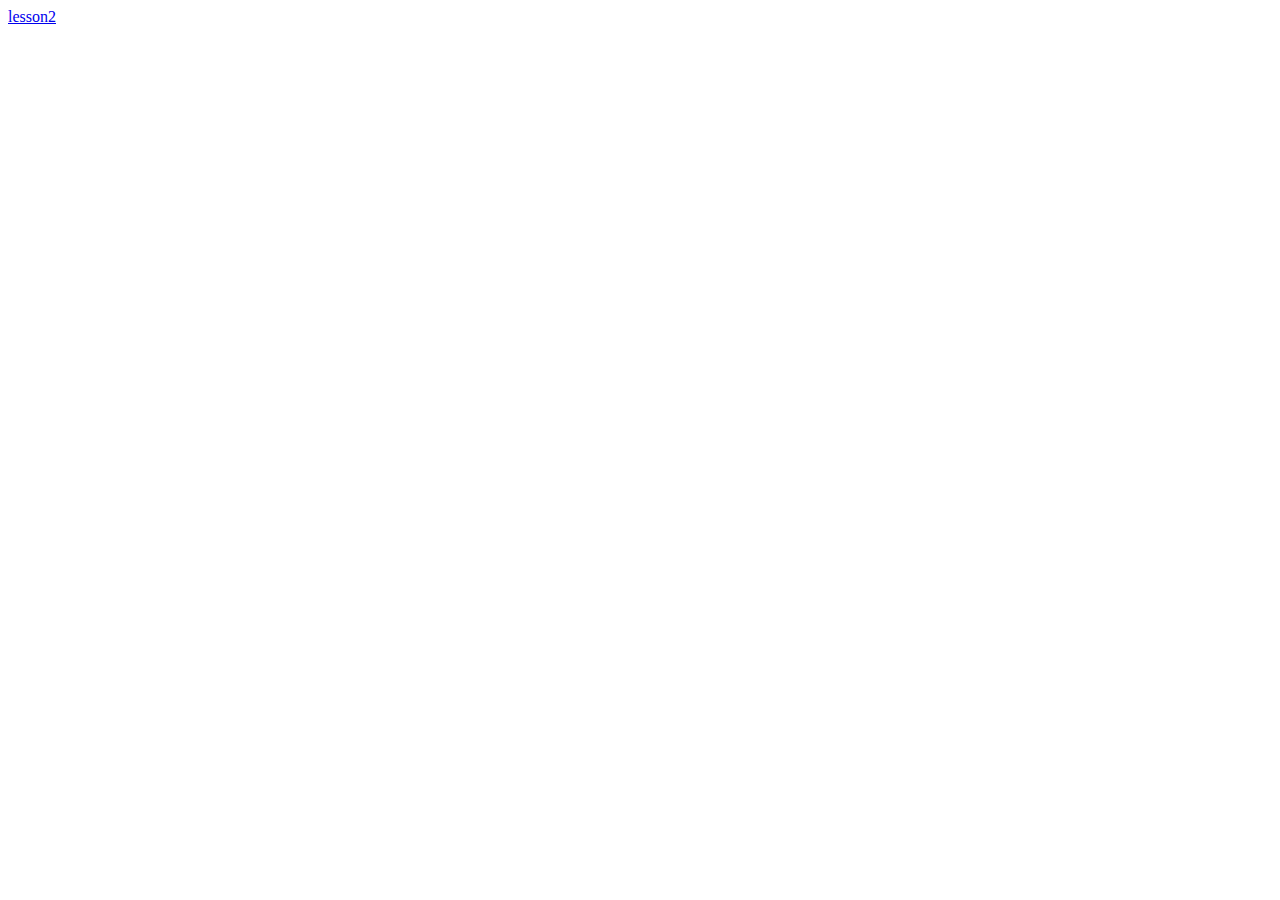
==== index.html @ 9459d7ab "ok" ====
<!DOCTYPE html>
<html lang="ja">
<head>
<meta charset="utf-8">
<title>css3 practice</title>
<link rel="stylesheet" hreff="default.css"
</head>
<body>
	<a href="lesson2/index.html">lesson2</a>
</body>
</html>
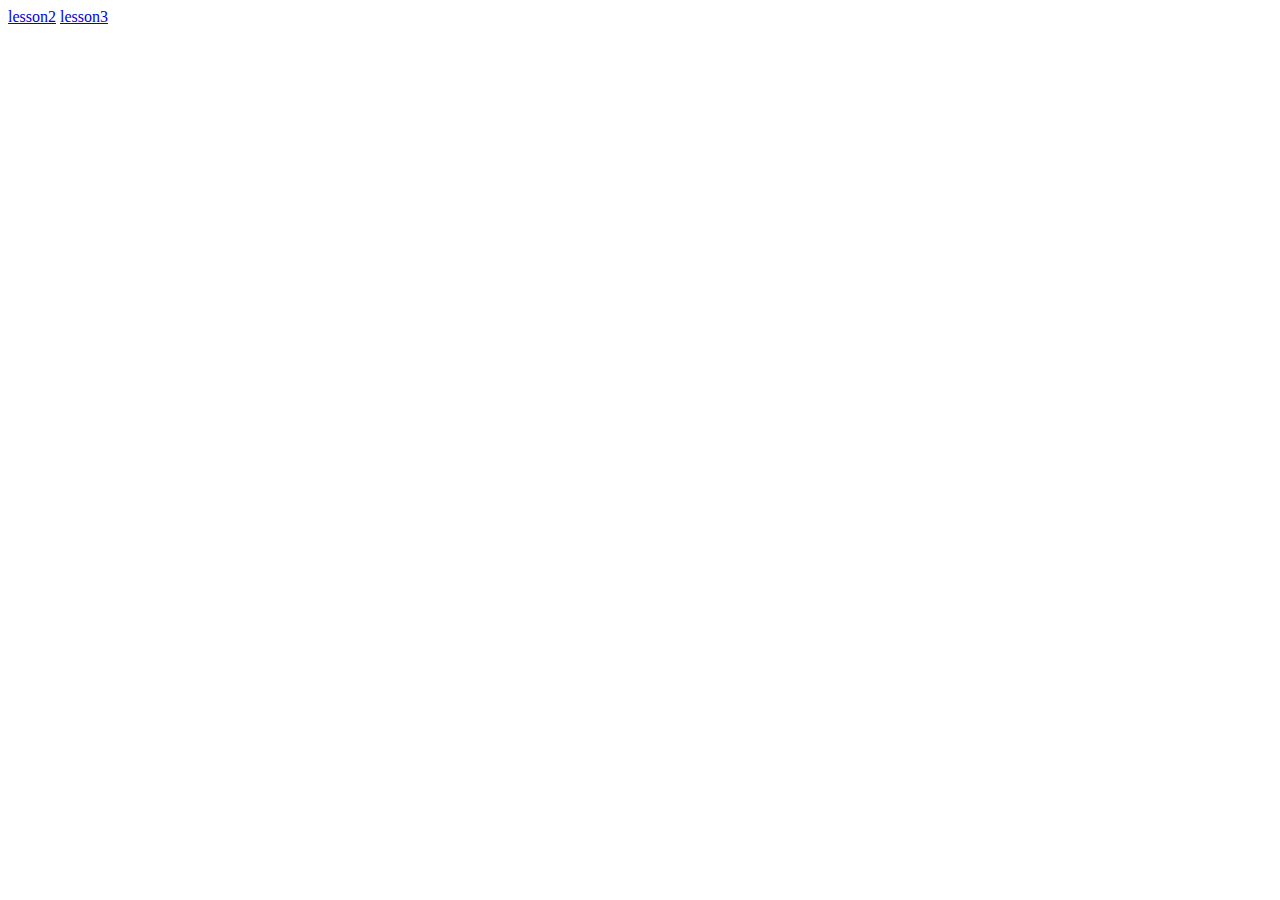
==== commit 7eab5518: "noroj" ====
--- a/index.html
+++ b/index.html
@@ -7,5 +7,6 @@
 </head>
 <body>
 	<a href="lesson2/index.html">lesson2</a>
+	<a href="lesson3/index.html">lesson3</a>
 </body>
 </html>
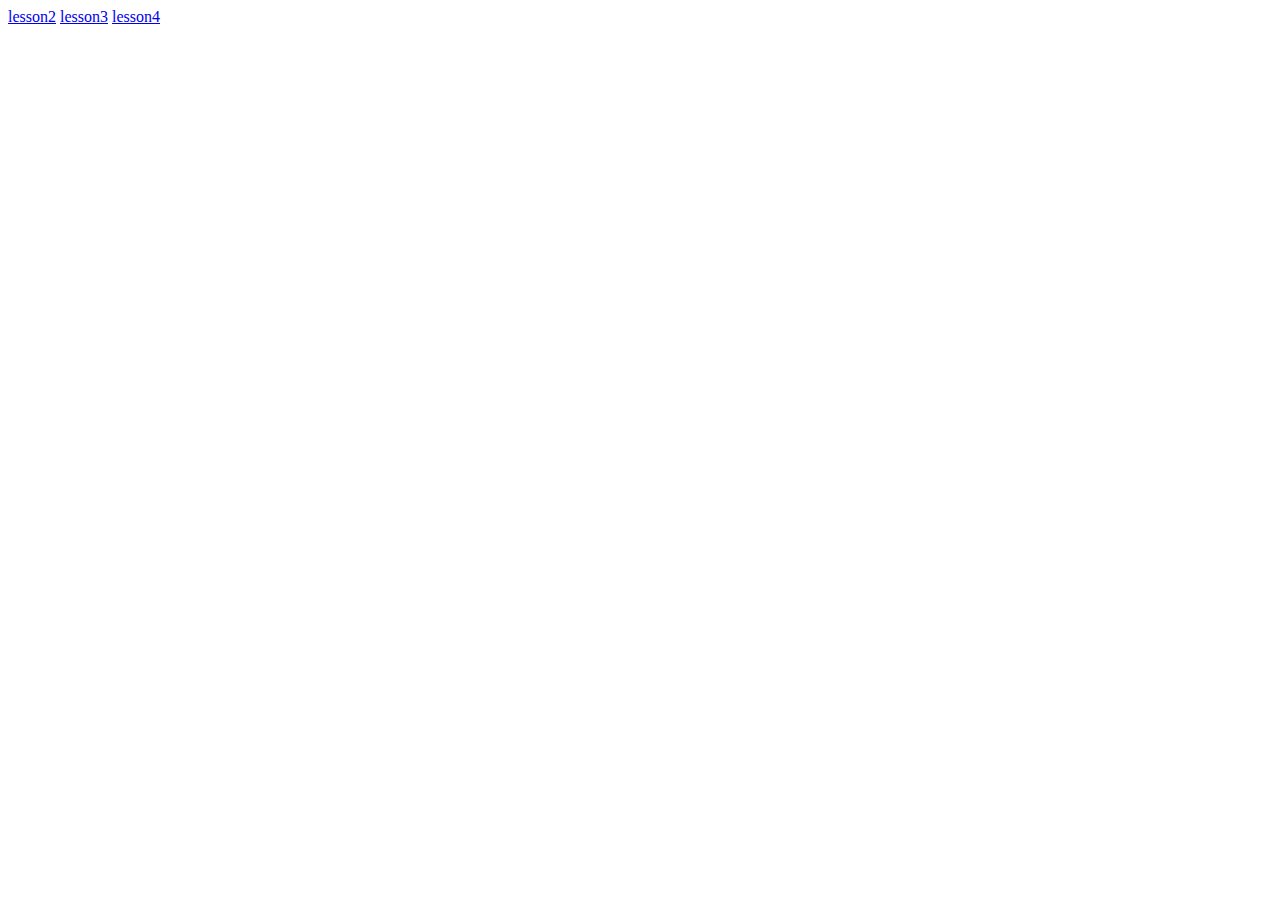
==== commit 54d7edd1: "ok" ====
--- a/index.html
+++ b/index.html
@@ -8,5 +8,6 @@
 <body>
 	<a href="lesson2/index.html">lesson2</a>
 	<a href="lesson3/index.html">lesson3</a>
+	<a href="lesson4/index.html">lesson4</a>
 </body>
 </html>
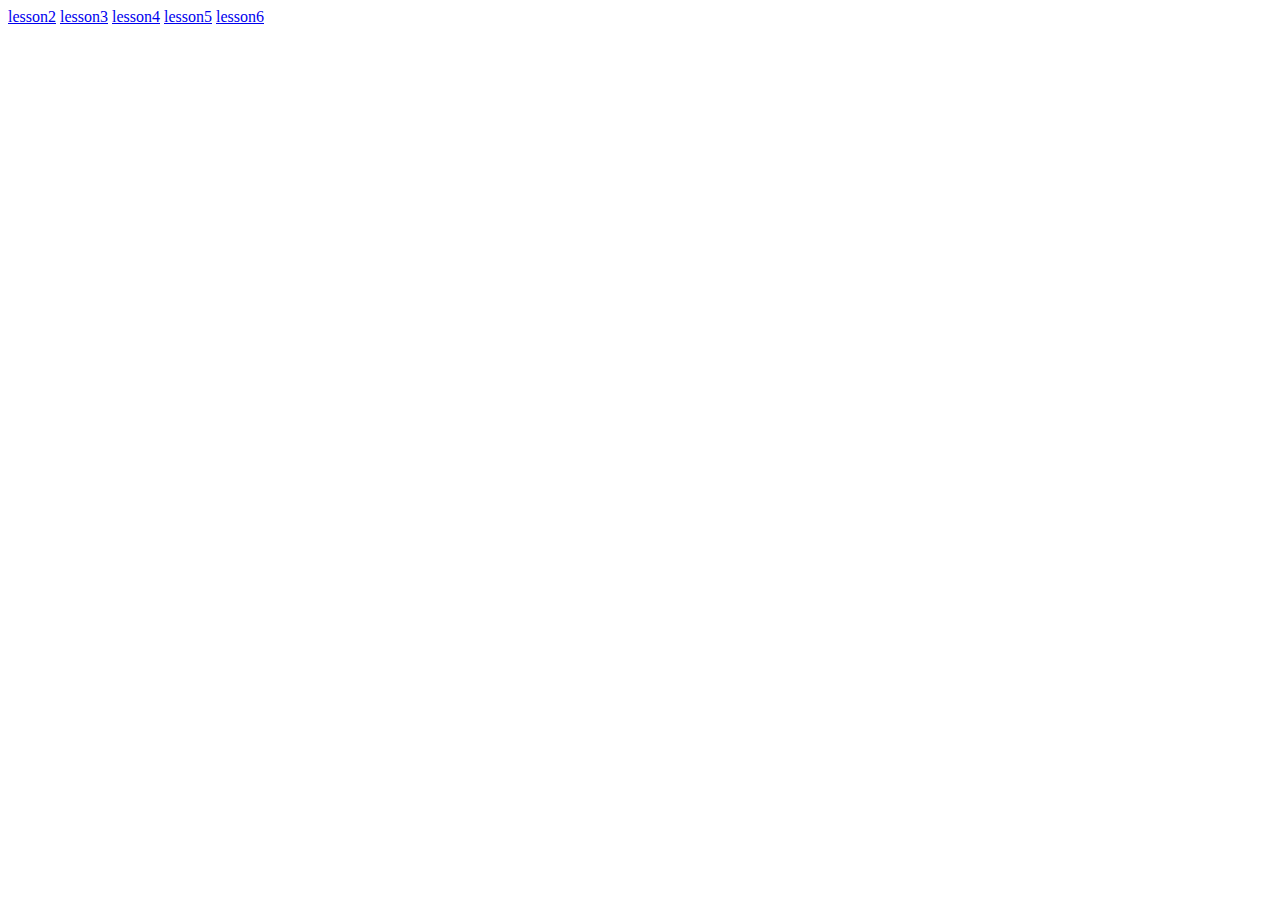
==== commit ff54feed: "ok" ====
--- a/index.html
+++ b/index.html
@@ -9,5 +9,7 @@
 	<a href="lesson2/index.html">lesson2</a>
 	<a href="lesson3/index.html">lesson3</a>
 	<a href="lesson4/index.html">lesson4</a>
-</body>
+  <a href="lesson5/index.html">lesson5</a>
+	<a href="lesson6/index.html">lesson6</a>
+<body>
 </html>
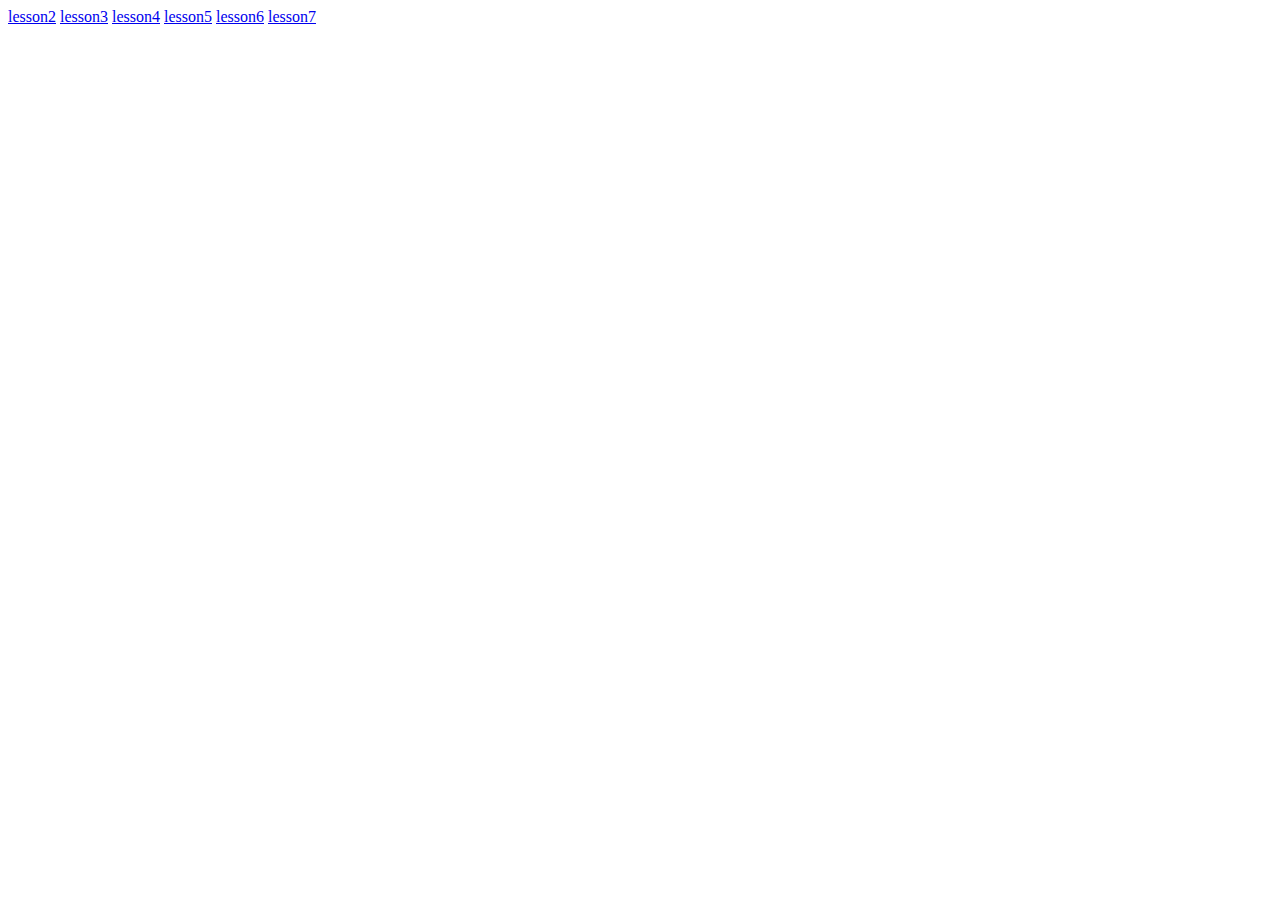
==== commit d6f004ee: "kera" ====
--- a/index.html
+++ b/index.html
@@ -11,5 +11,6 @@
 	<a href="lesson4/index.html">lesson4</a>
   <a href="lesson5/index.html">lesson5</a>
 	<a href="lesson6/index.html">lesson6</a>
+	<a href="lesson7/index.html">lesson7</a>
 <body>
 </html>
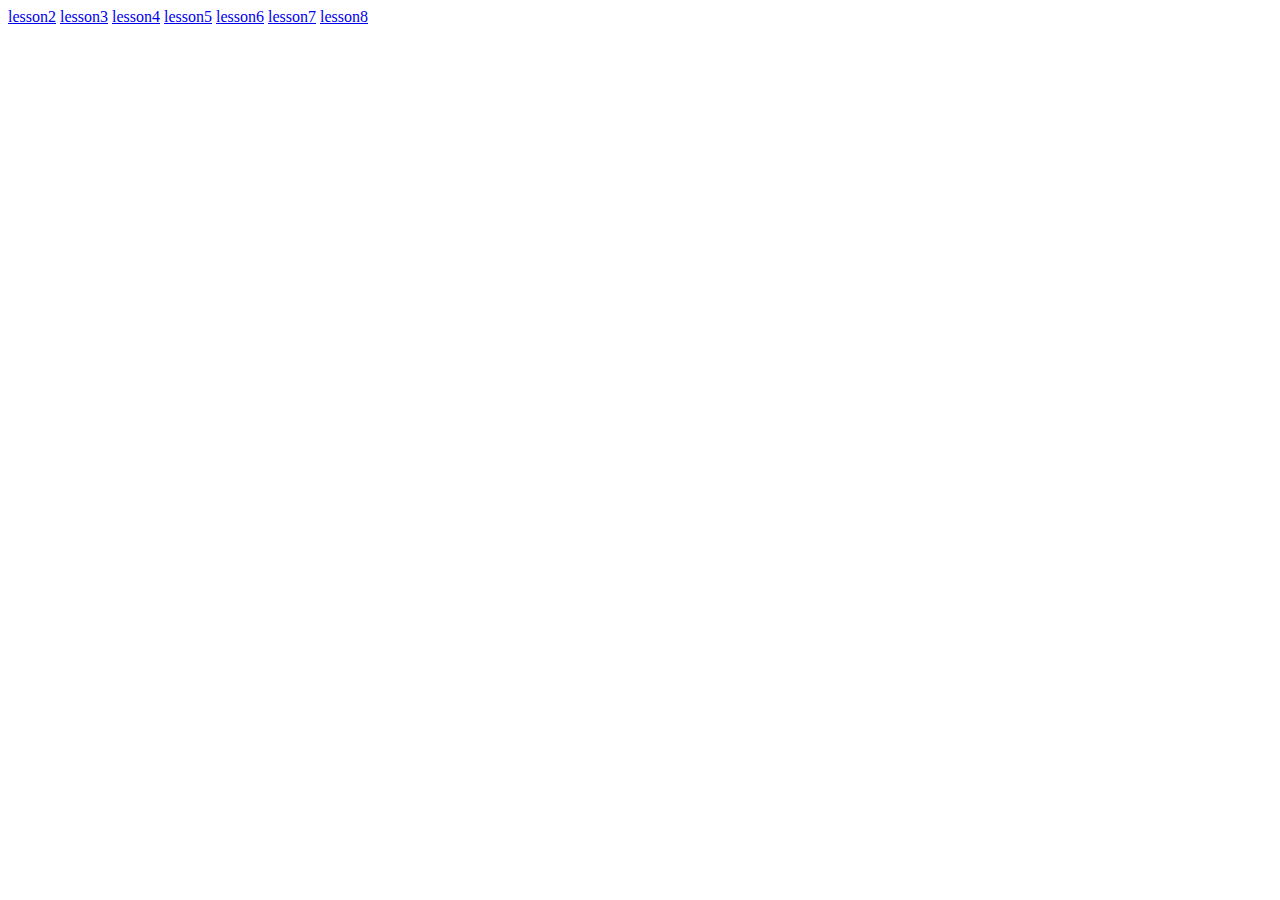
==== commit 9254ecb4: "add lesson8 link" ====
--- a/index.html
+++ b/index.html
@@ -12,5 +12,6 @@
   <a href="lesson5/index.html">lesson5</a>
 	<a href="lesson6/index.html">lesson6</a>
 	<a href="lesson7/index.html">lesson7</a>
-<body>
+  <a href="lesson8/index.html">lesson8</a>
+	<body>
 </html>
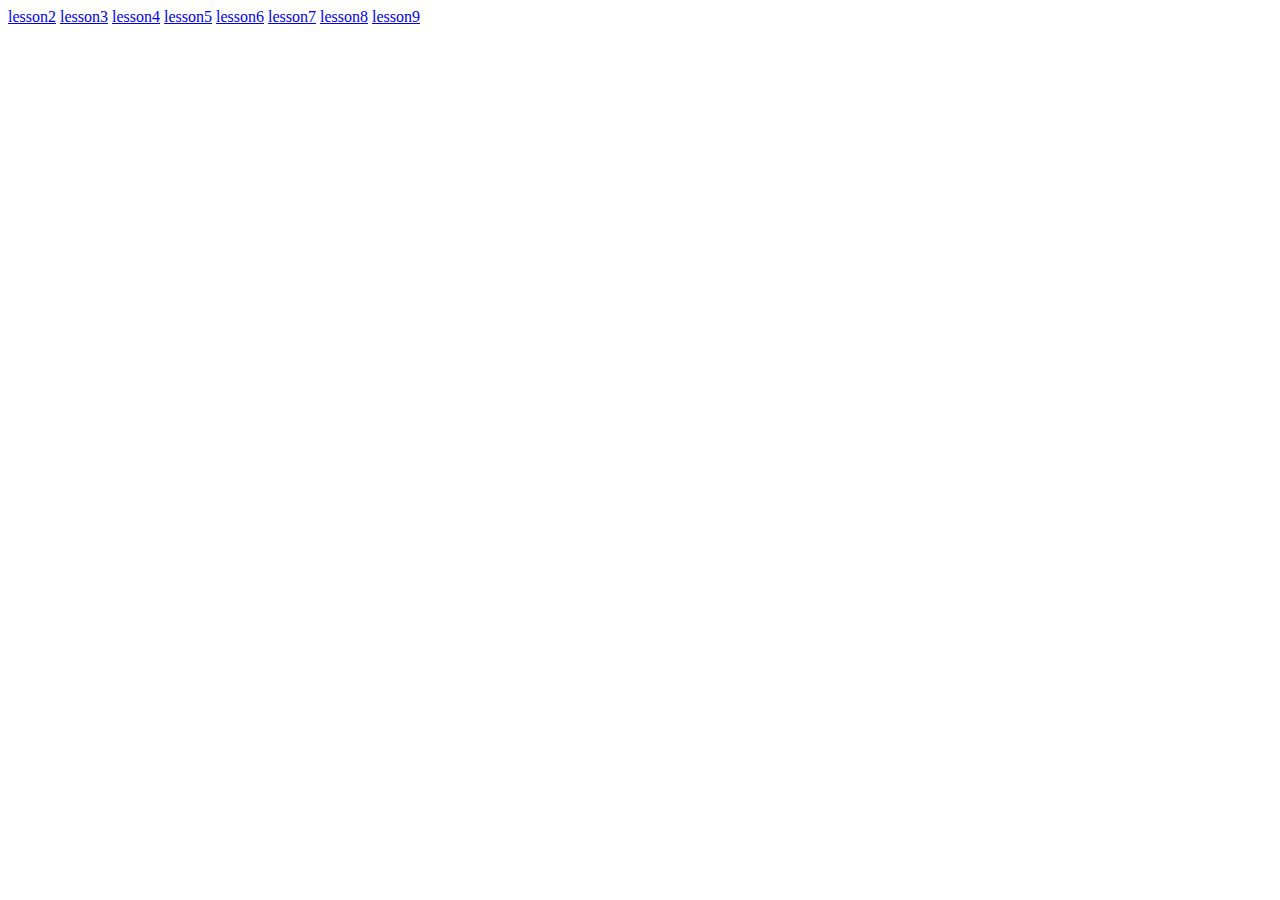
==== commit 02e327f1: "gun" ====
--- a/index.html
+++ b/index.html
@@ -13,5 +13,6 @@
 	<a href="lesson6/index.html">lesson6</a>
 	<a href="lesson7/index.html">lesson7</a>
   <a href="lesson8/index.html">lesson8</a>
+ <a href="lesson9/index.html">lesson9</>
 	<body>
 </html>
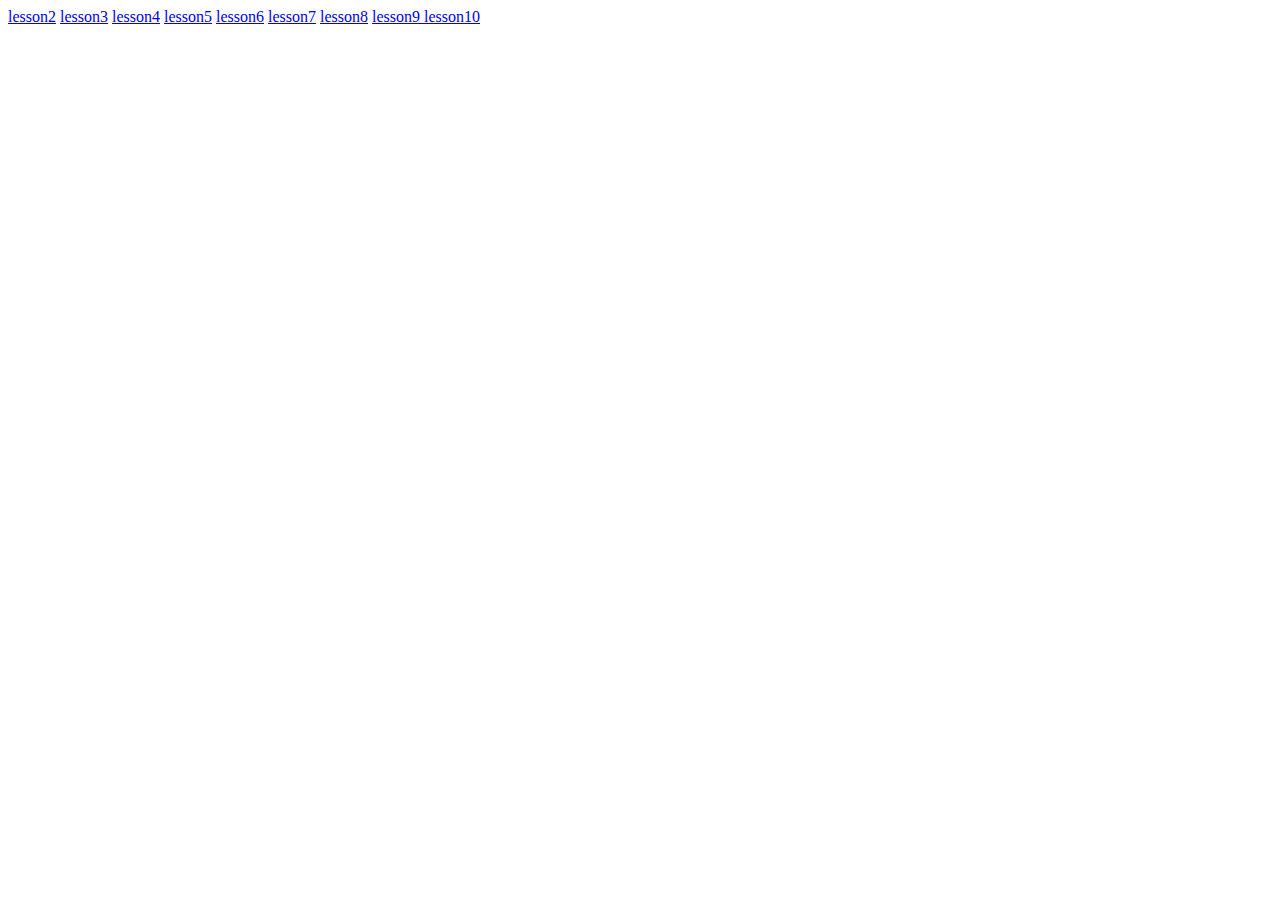
==== commit 0f559c45: "add lesson10 link" ====
--- a/index.html
+++ b/index.html
@@ -14,5 +14,6 @@
 	<a href="lesson7/index.html">lesson7</a>
   <a href="lesson8/index.html">lesson8</a>
  <a href="lesson9/index.html">lesson9</>
-	<body>
+  <a href="lesson10/index.html">lesson10</>
+ 	 <body>
 </html>
